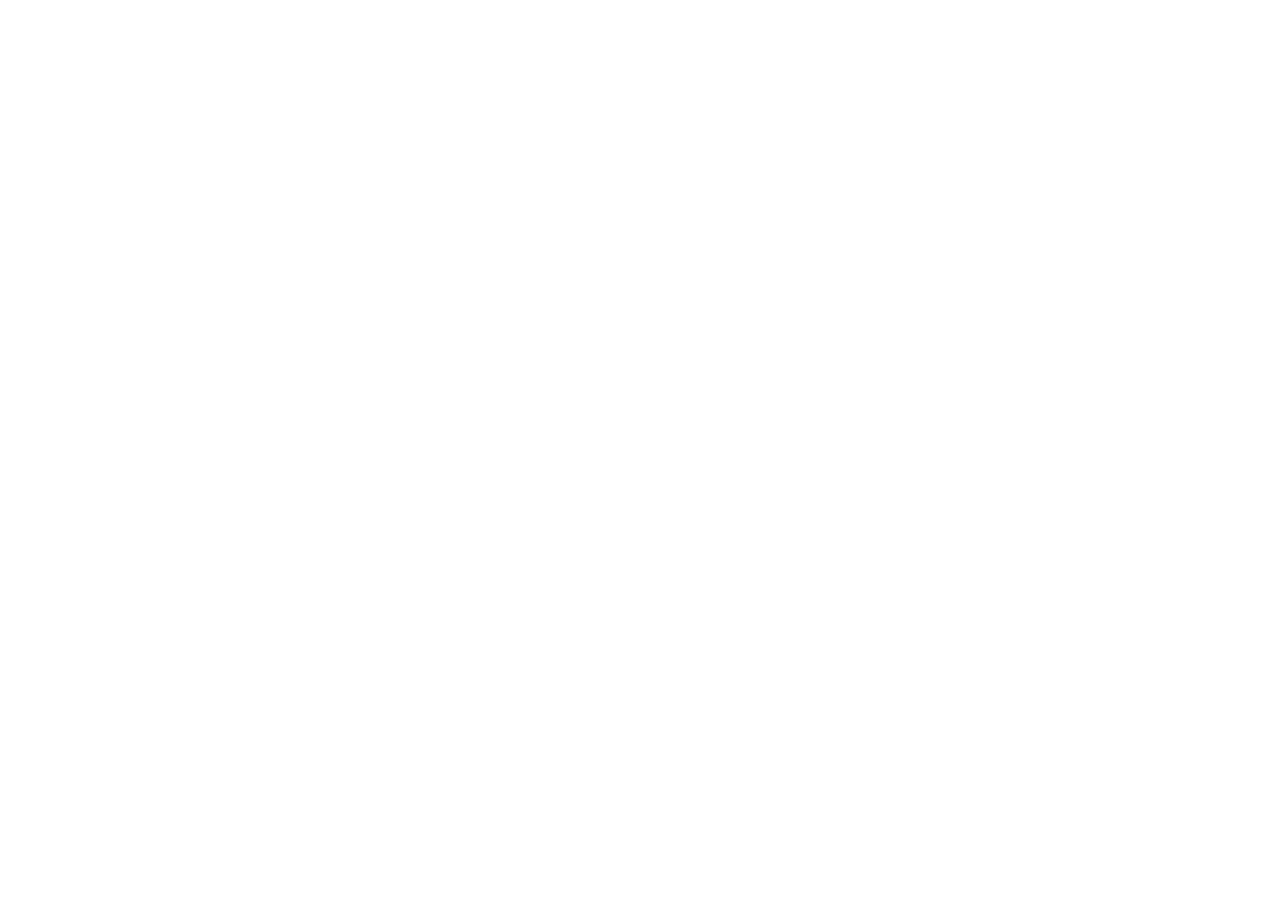
==== Hojjat-M3/index.html @ 67ed3007 "push M3 (initial scatter plot)" ====
<!DOCTYPE html>
<html>
  <head>
    <meta charset="UTF-8" />
    <title>CSV Scatter Plot</title>

    <link rel="stylesheet" type="text/css" href="styles.css" />

    <script src="https://d3js.org/d3.v5.min.js"></script>
  </head>
  <body>
    <!-- <svg id="scatterplot"></svg> -->
    <div id="dataviz_axisZoom"></div>

    <svg id="svg-sunburst"></svg>
    <script src="script_test.js"></script>
  </body>
</html>

<!-- <!DOCTYPE html>
<meta charset="utf-8" />
<link rel="stylesheet" type="text/css" href="styles.css" /> -->

<!-- Load d3.js -->
<!-- <script src="https://d3js.org/d3.v5.min.js"></script> -->

<!-- Create a div where the circle will take place -->
<!-- <div id="dataviz_axisZoom"></div>

<script src="script_test.js"></script> -->
---- Hojjat-M3/styles.css ----
div.tooltip-donut {
    position: absolute;
    text-align: center;
    padding: .5rem;
    background: #FFFFFF;
    color: #313639;
    border: 1px solid #313639;
    border-radius: 8px;
    pointer-events: none;
    font-size: 1.3rem;
}

svg#scatterplot {
    background-color: #eee;
    width: 800px;
    height: 600px;
    margin: 0 auto;
    display: block;
  }

  svg#sankeyplot {
    background-color: #db9999;
    width: 800px;
    height: 600px;
    margin: 0 auto;
    display: block;
  }
---- Hojjat-M3/styles.css ----
div.tooltip-donut {
    position: absolute;
    text-align: center;
    padding: .5rem;
    background: #FFFFFF;
    color: #313639;
    border: 1px solid #313639;
    border-radius: 8px;
    pointer-events: none;
    font-size: 1.3rem;
}

svg#scatterplot {
    background-color: #eee;
    width: 800px;
    height: 600px;
    margin: 0 auto;
    display: block;
  }

  svg#sankeyplot {
    background-color: #db9999;
    width: 800px;
    height: 600px;
    margin: 0 auto;
    display: block;
  }
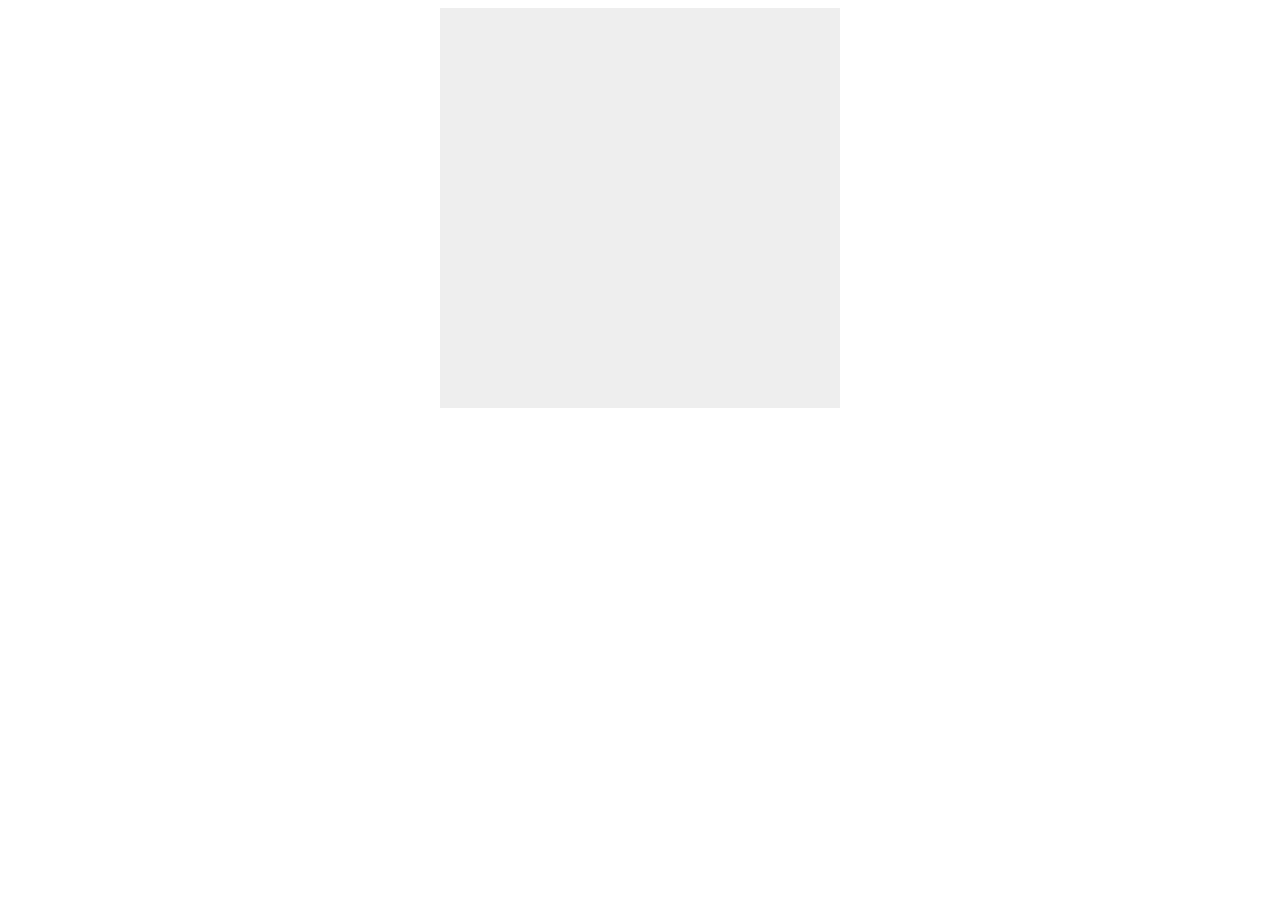
==== commit 8e77fb4b: "add script.js for scatterplot" ====
--- a/Hojjat-M3/index.html
+++ b/Hojjat-M3/index.html
@@ -12,8 +12,10 @@
     <!-- <svg id="scatterplot"></svg> -->
     <div id="dataviz_axisZoom"></div>
 
-    <svg id="svg-sunburst"></svg>
-    <script src="script_test.js"></script>
+    <!-- <svg id="svg-sunburst"></svg> -->
+    <svg id="scatterplot"></svg>
+
+    <script src="script.js"></script>
   </body>
 </html>
 
--- a/Hojjat-M3/styles.css
+++ b/Hojjat-M3/styles.css
@@ -14,15 +14,15 @@
 
 svg#scatterplot {
     background-color: #eee;
-    width: 800px;
-    height: 600px;
+    width: 400px;
+    height: 400px;
     margin: 0 auto;
     display: block;
   }
 
   svg#sankeyplot {
     background-color: #db9999;
-    width: 800px;
+    width: 600px;
     height: 600px;
     margin: 0 auto;
     display: block;
--- a/Hojjat-M3/styles.css
+++ b/Hojjat-M3/styles.css
@@ -14,15 +14,15 @@
 
 svg#scatterplot {
     background-color: #eee;
-    width: 800px;
-    height: 600px;
+    width: 400px;
+    height: 400px;
     margin: 0 auto;
     display: block;
   }
 
   svg#sankeyplot {
     background-color: #db9999;
-    width: 800px;
+    width: 600px;
     height: 600px;
     margin: 0 auto;
     display: block;
